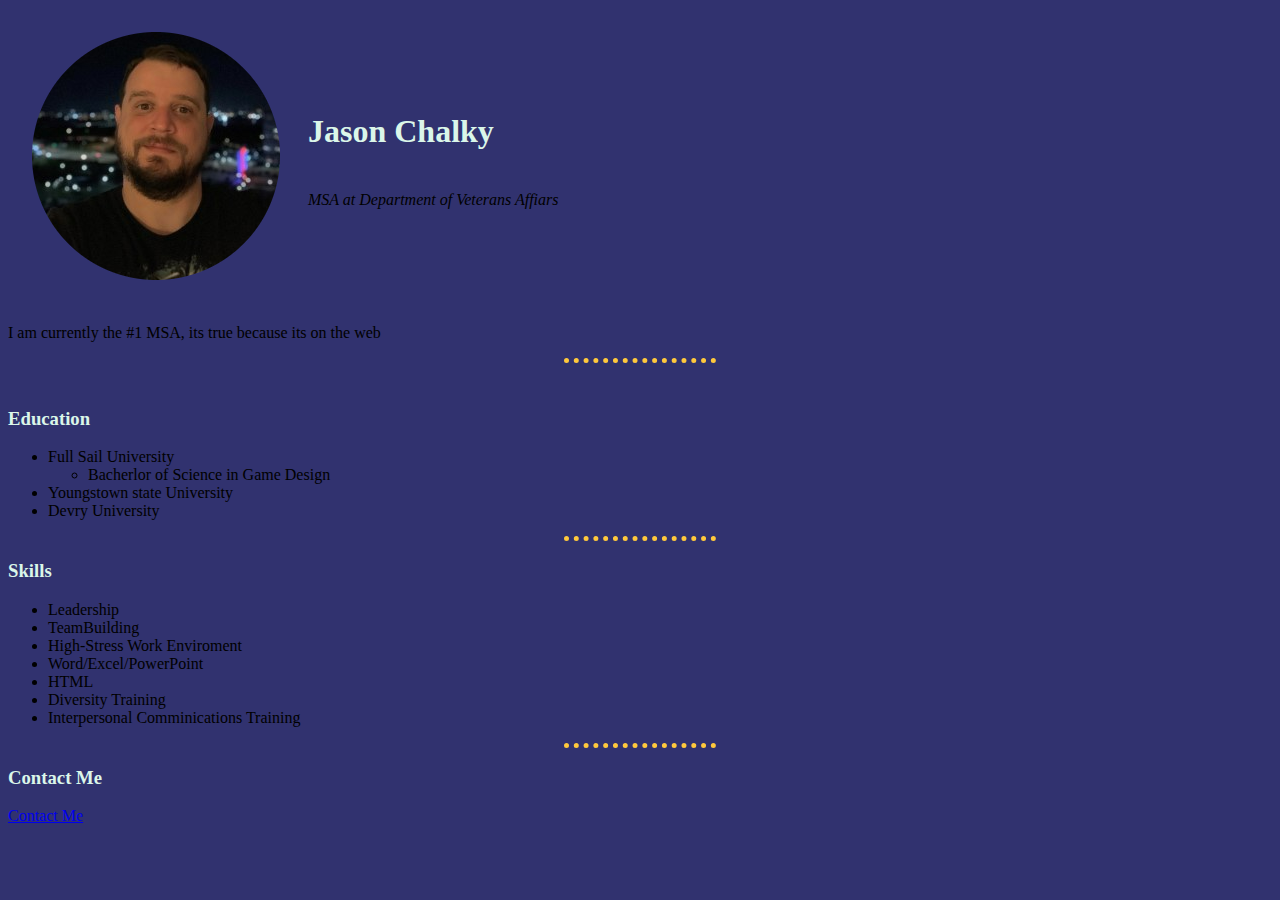
==== htmlpersonalsite/index.html @ fe3acce1 "add style and contact" ====
<!DOCTYPE html>
<html lang="en" dir="ltr">

<head>
  <meta charset="utf-8">


  <title>Jasons Personal Website</title>

  <style>

  body
  {
background-color: #31326F;

  }
    hr {
      border-style: none;
      border-top-style: dotted;
      border-color: #FFC93C;
      border-width: 5px;
      width: 12%;

    }
    h1
    {
      color: #DBF6E9;
    }
    h3
    {
        color: #DBF6E9;
    }
  </style>



</head>

<body>
  <table cellspacing="20">

    <td>
      <table>
        <td><img src="profile.png" alt=""></td>
      </table>
    <td>
      <table>
        <td>
          <h1>Jason Chalky</h1>
        </td>
    </td>
    <tr>
      <td>
        <p><em>MSA at Department of Veterans Affiars </em></p>
      </td>
    </tr>

  </table>
  </table>


  <p>I am currently the #1 MSA, its true because its on the web</p>
  <hr>
  <br>
  <h3>Education</h3>
  <ul>
    <li>Full Sail University</li>
    <ul>
      <li>Bacherlor of Science in Game Design</li>
    </ul>
    <li>Youngstown state University</li>
    <li>Devry University</li>

  </ul>
  <hr>
  <h3>Skills</h3>
  <ul>
    <li>Leadership</li>
    <li>TeamBuilding</li>
    <li>High-Stress Work Enviroment</li>
    <li>Word/Excel/PowerPoint</li>
    <li>HTML</li>
    <li>Diversity Training</li>
    <li>Interpersonal Comminications Training</li>
  </ul>
  <hr>
  <h3>Contact Me</h3>
  <a href="contactme.html">Contact Me</a>
</body>

</html>
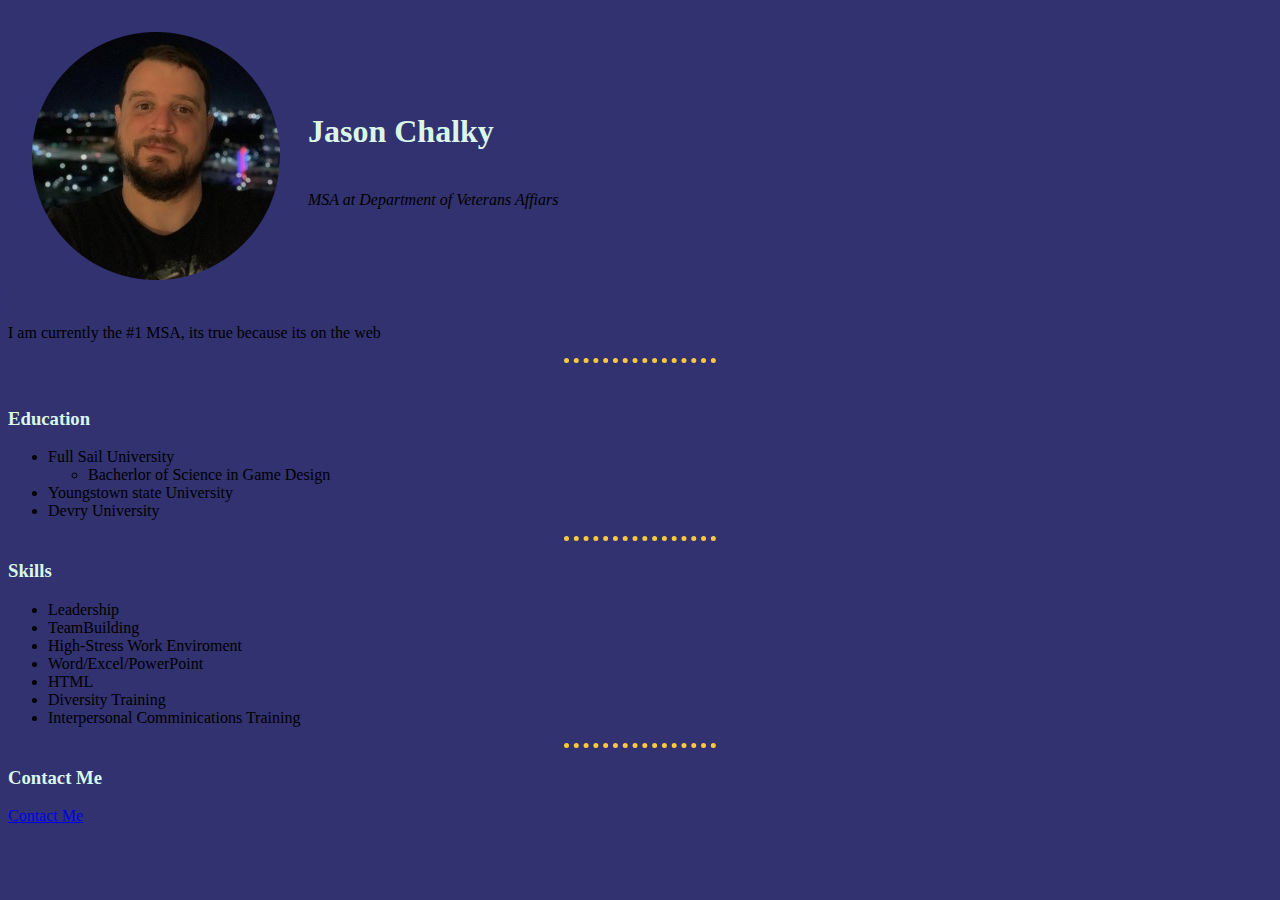
==== commit a01c8380: "added css style sheet" ====
--- a/htmlpersonalsite/index.html
+++ b/htmlpersonalsite/index.html
@@ -7,32 +7,8 @@
 
   <title>Jasons Personal Website</title>
 
-  <style>
 
-  body
-  {
-background-color: #31326F;
-
-  }
-    hr {
-      border-style: none;
-      border-top-style: dotted;
-      border-color: #FFC93C;
-      border-width: 5px;
-      width: 12%;
-
-    }
-    h1
-    {
-      color: #DBF6E9;
-    }
-    h3
-    {
-        color: #DBF6E9;
-    }
-  </style>
-
-
+<link rel="stylesheet" href="css/styles.css">
 
 </head>
 
--- a/htmlpersonalsite/css/styles.css
+++ b/htmlpersonalsite/css/styles.css
@@ -0,0 +1,20 @@
+
+body {
+  background-color: #31326F;
+}
+
+hr {
+  border-style: none;
+  border-top-style: dotted;
+  border-color: #FFC93C;
+  border-width: 5px;
+  width: 12%;
+}
+
+h1 {
+  color: #DBF6E9;
+}
+
+h3 {
+  color: #DBF6E9;
+}
